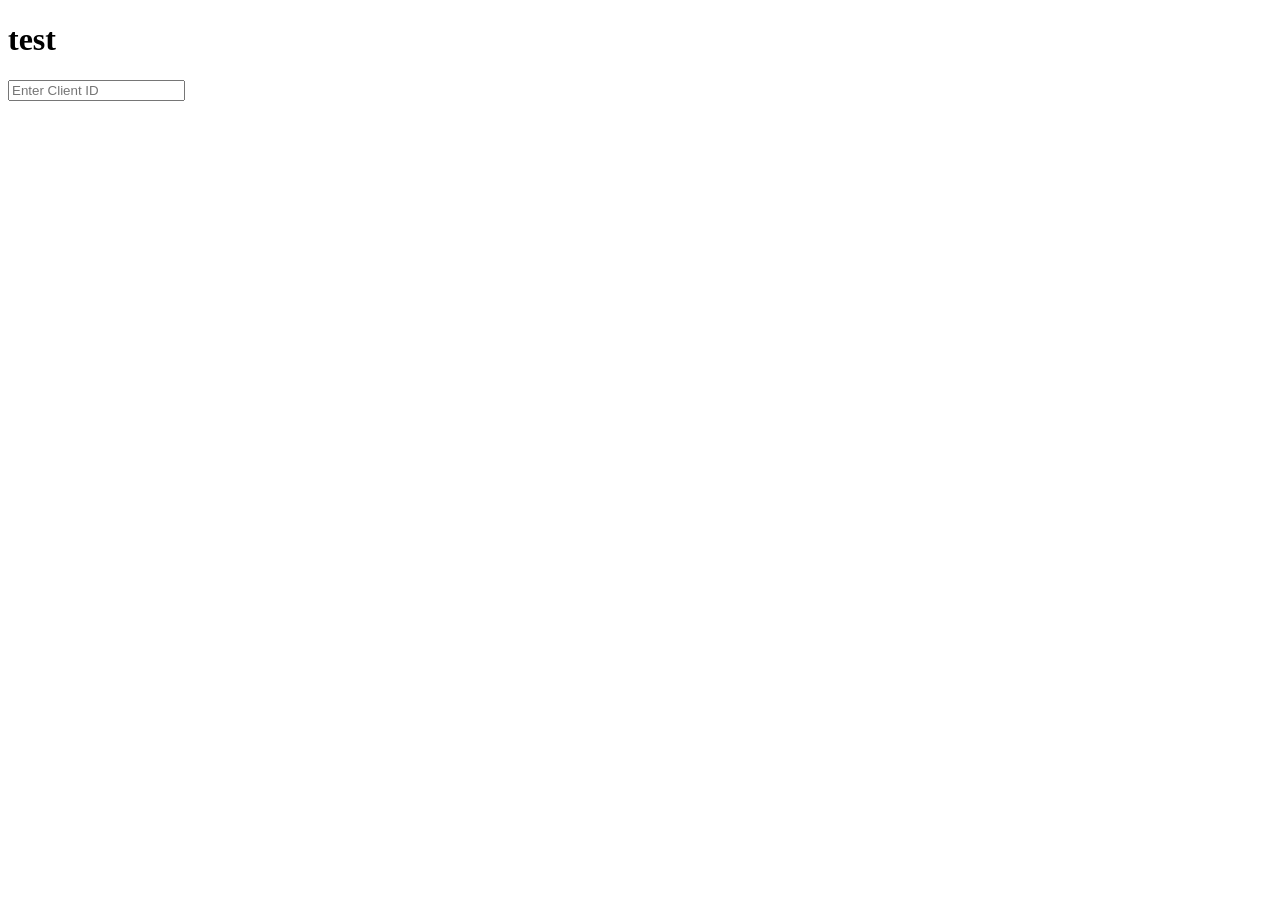
==== SonyIMX500/wwwroot/index.html @ 5f803ef8 "Non Static Page" ====
﻿<!doctype html>
<html lang="en">

<head>
    <meta charset="utf-8">
    <meta content="width=device-width, initial-scale=1, maximum-scale=1, user-scalable=no" name="viewport">
</head>

<body onload=loginRedirect()>

    <script type="text/javascript" src="https://cdnjs.cloudflare.com/ajax/libs/jquery/2.2.0/jquery.min.js"></script>
    <script src="lib/bootstrap/dist/js/bootstrap.bundle.min.js"></script>
    <script src="/js/azure/msal/dist/msal.js"></script>
    <script src="/js/SonyAPI.js"></script>


    <h1>test</h1>
    <input type="text" name="clientId" class="form-control" id="clientId" placeholder="Enter Client ID" value="">

    <script>
        function loginRedirect() {
            var clientId = GetClientId();
            console.log(clientId);
            document.getElementById('clientId').value = GetClientId();
        }
    </script>
</body>

</html>
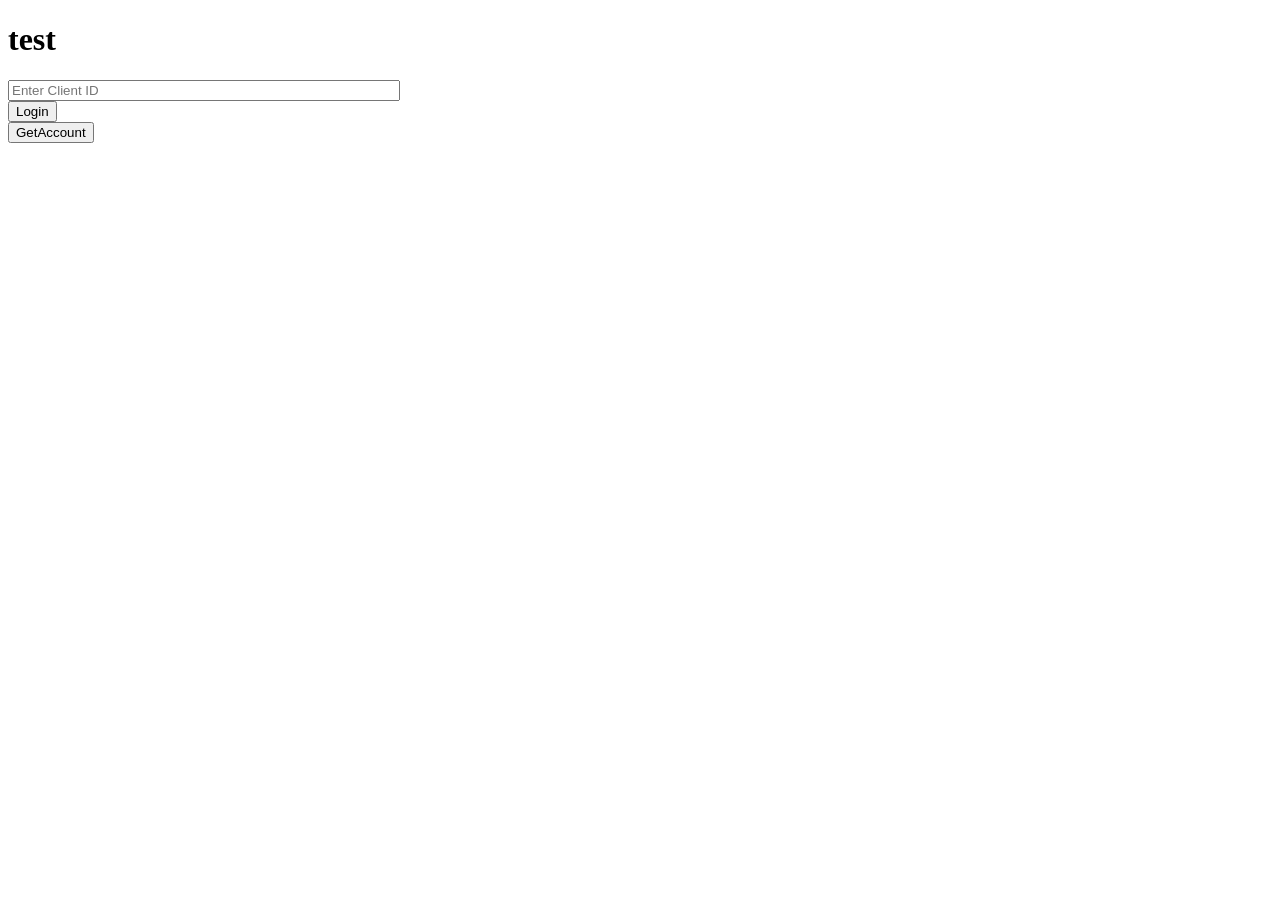
==== commit 019c3a1d: "Login token cleanup" ====
--- a/SonyIMX500/wwwroot/index.html
+++ b/SonyIMX500/wwwroot/index.html
@@ -6,7 +6,8 @@
     <meta content="width=device-width, initial-scale=1, maximum-scale=1, user-scalable=no" name="viewport">
 </head>
 
-<body onload=loginRedirect()>
+<!--<body onload=loginRedirect()>-->
+<body>
 
     <script type="text/javascript" src="https://cdnjs.cloudflare.com/ajax/libs/jquery/2.2.0/jquery.min.js"></script>
     <script src="lib/bootstrap/dist/js/bootstrap.bundle.min.js"></script>
@@ -15,14 +16,142 @@
 
 
     <h1>test</h1>
-    <input type="text" name="clientId" class="form-control" id="clientId" placeholder="Enter Client ID" value="">
+    <input type="text" style="width:30vw" name="clientId" class="form-control" id="clientId" placeholder="Enter Client ID" value="">
+    <div>
+        <button type="button" id="loginBtn">
+            Login
+        </button>
+    </div>
+    <div>
+        <button type="button" id="getAccountBtn">
+            GetAccount
+        </button>
+    </div>
+    <script>
+        let dbgMsal;
+        let dbgAccessTokenRequest;
+        let dbgLoginRequest = {
+            scopes: ["User.Read"],
+        };
 
-    <script>
-        function loginRedirect() {
-            var clientId = GetClientId();
-            console.log(clientId);
-            document.getElementById('clientId').value = GetClientId();
+        $(document).ready(function () {
+
+            $.ajax({
+                type: "GET",
+                url: window.location.origin + '/' + 'home/GetClientId',
+                data: {},
+                success: function (response) {
+                    document.getElementById('clientId').value = response;
+                    loginSetup();
+                    login();
+                },
+                error: function (req, status, error) {
+                    alert("GetClientId Error " + status);
+                }
+            });
+        });
+
+        function postLoginData(response) {
+            debugger
+            $.ajax({
+                type: "POST",
+                url: window.location.origin + '/' + 'home/SetLoginData',
+                data: {
+                    idToken: response.idToken.rawIdToken,
+                    clientId: response.idTokenClaims.aud
+                },
+                success: function (response) {
+                    
+                },
+                error: function (req, status, error) {
+                    alert("GetClientId Error " + status);
+                }
+            });
+
+            $.ajax({
+                type: "POST",
+                url: window.location.origin + '/' + 'sony/PostToken',
+                data: { token: response.idToken.rawIdToken },
+                success: function (response) {
+                    
+                },
+                error: function (req, status, error) {
+                    alert("PostToken Error " + status);
+                }
+            });
+
+            window.location.href = window.location.origin;
         }
+
+        function loginSetup() {
+            var replyUrl = window.location.href;
+
+            var dbgAuthConfig = {
+                auth: {
+                    clientId: document.getElementById('clientId').value,
+                    redirectUri: replyUrl,
+                }
+            };
+
+            dbgMsal = new Msal.UserAgentApplication(dbgAuthConfig);
+
+            console.log(dbgAuthConfig.auth.clientId);
+
+            dbgAccessTokenRequest = {
+                scopes: [dbgAuthConfig.auth.clientId],
+                prompt: 'none',
+                authority: null,
+                account: dbgMsal.getAccount()
+            };
+
+            dbgMsal.handleRedirectCallback((error, response) => {
+                debugger;
+                console.log("handleRedirectCallback : " + response);
+                postLoginData(response);
+            });
+
+        }
+
+        async function login() {
+
+            try {
+                //debugger;
+                tokenResp = await dbgMsal.acquireTokenSilent(dbgAccessTokenRequest);
+                console.log('### MSAL acquireTokenSilent was successful')
+                loginSetup(tokenResp);
+            } catch (error) {
+                //debugger;
+                switch (error.errorCode) {
+                    case "consent_required":
+                    case "interaction_required":
+                    case "login_required":
+                        tokenResp = await dbgMsal.acquireTokenPopup(dbgAccessTokenRequest)
+                        console.log('### MSAL acquireTokenPopup was successful')
+                        break;
+
+                    case "user_login_error":
+                        console.log('### MSAL Login Error');
+                        if (!dbgMsal.getLoginInProgress()) {
+                            dbgMsal.loginRedirect(dbgLoginRequest);
+                        }
+                        break;
+                    default:
+                        break;
+                }
+            }
+        }
+
+        $('#loginBtn').click(function () {
+            login();
+        })
+
+        $('#getAccountBtn').click(function () {
+            var account = dbgMsal.getAccount();
+
+            if (account == null) {
+                login();
+            }
+        })
     </script>
 </body>
 
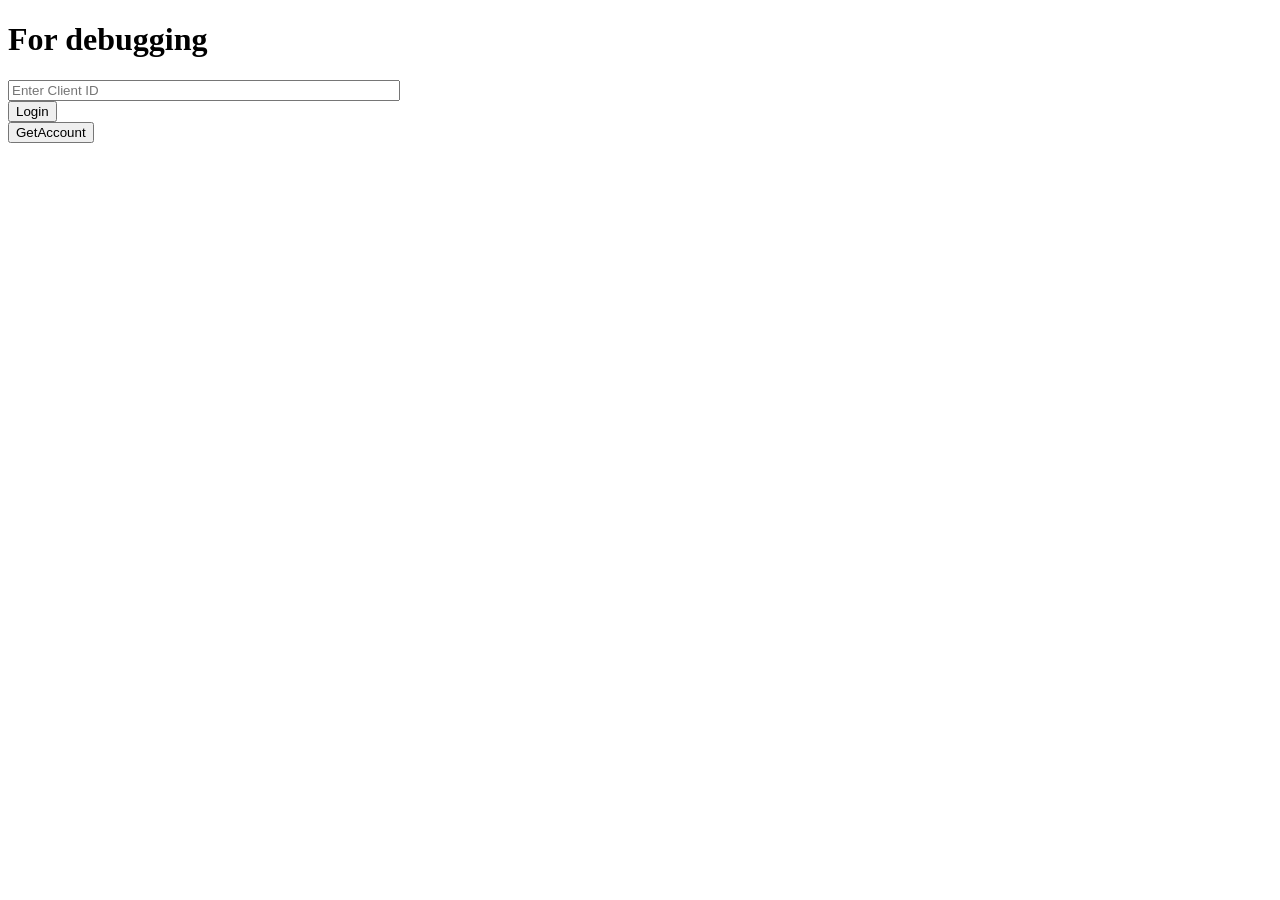
==== commit df6b06c2: "Remove temporary workaround for Login Redirect URL" ====
--- a/SonyIMX500/wwwroot/index.html
+++ b/SonyIMX500/wwwroot/index.html
@@ -12,10 +12,9 @@
     <script type="text/javascript" src="https://cdnjs.cloudflare.com/ajax/libs/jquery/2.2.0/jquery.min.js"></script>
     <script src="lib/bootstrap/dist/js/bootstrap.bundle.min.js"></script>
     <script src="/js/azure/msal/dist/msal.js"></script>
-    <script src="/js/SonyAPI.js"></script>
+    <script type="text/javascript" src="/js/Token.js"></script>
 
-
-    <h1>test</h1>
+    <h1>For debugging</h1>
     <input type="text" style="width:30vw" name="clientId" class="form-control" id="clientId" placeholder="Enter Client ID" value="">
     <div>
         <button type="button" id="loginBtn">
@@ -45,42 +44,37 @@
                     loginSetup();
                     login();
                 },
-                error: function (req, status, error) {
+                error: function (response, status, err) {
                     alert("GetClientId Error " + status);
                 }
             });
         });
 
-        function postLoginData(response) {
-            debugger
-            $.ajax({
-                type: "POST",
-                url: window.location.origin + '/' + 'home/SetLoginData',
-                data: {
-                    idToken: response.idToken.rawIdToken,
-                    clientId: response.idTokenClaims.aud
-                },
-                success: function (response) {
-                    
-                },
-                error: function (req, status, error) {
-                    alert("GetClientId Error " + status);
-                }
-            });
+        async function postLoginData(response) {
+            var temp = JSON.stringify(response.idToken);
 
-            $.ajax({
-                type: "POST",
-                url: window.location.origin + '/' + 'sony/PostToken',
-                data: { token: response.idToken.rawIdToken },
-                success: function (response) {
-                    
-                },
-                error: function (req, status, error) {
-                    alert("PostToken Error " + status);
-                }
-            });
+            try {
+                const result = await $.ajax({
+                    type: "POST",
+                    url: window.location.origin + '/' + 'home/SetLoginData',
+                    data: {
+                        idToken: response.idToken.rawIdToken,
+                        clientId: response.idTokenClaims.aud,
+                        idTokenJson: temp,
+                    },
+                    success: function (response) {
 
-            window.location.href = window.location.origin;
+                    },
+                    error: function (response, status, err) {
+                        alert("SetLoginData Error " + status);
+                    }
+                });
+            } catch (err) {
+            } finally {
+                window.location.href = window.location.origin + window.location.hash;
+            }
+
+
         }
 
         function loginSetup() {
@@ -89,7 +83,7 @@
             var dbgAuthConfig = {
                 auth: {
                     clientId: document.getElementById('clientId').value,
-                    redirectUri: replyUrl,
+                    redirectUri: replyUrl
                 }
             };
 
@@ -105,7 +99,6 @@
             };
 
             dbgMsal.handleRedirectCallback((error, response) => {
-                debugger;
                 console.log("handleRedirectCallback : " + response);
                 postLoginData(response);
             });
@@ -118,10 +111,10 @@
                 //debugger;
                 tokenResp = await dbgMsal.acquireTokenSilent(dbgAccessTokenRequest);
                 console.log('### MSAL acquireTokenSilent was successful')
-                loginSetup(tokenResp);
-            } catch (error) {
+                postLoginData(tokenResp);
+            } catch (err) {
                 //debugger;
-                switch (error.errorCode) {
+                switch (err.errorCode) {
                     case "consent_required":
                     case "interaction_required":
                     case "login_required":
